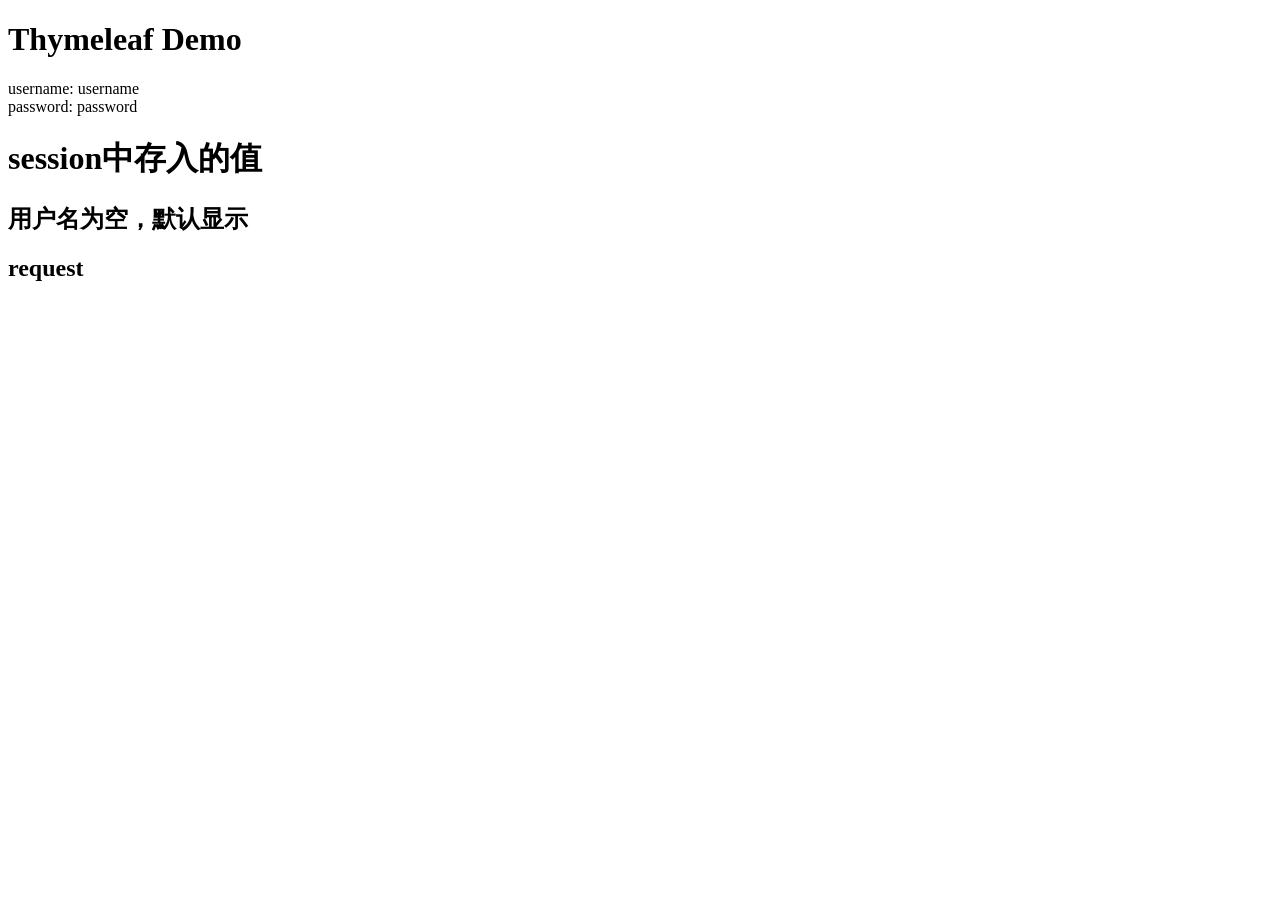
==== demothymeleaf/src/main/resources/templates/index.html @ f9ac34be "add a new project which shows how to user use the template Thymeleaf. it shows that how to get the a" ====
<!DOCTYPE html>
<html lang="en" xmlns:th="http://www.thymeleaf.org">
<head>
    <meta charset="UTF-8">
    <title>Thymeleaf</title>
</head>
<body>
<h1>Thymeleaf Demo</h1>
username:
<text th:text="${user.username}">username</text>
<br>
password:
<text th:text="${user.password}">password</text>

<div>
    <h1 th:text="${session.hello}"> session中存入的值</h1>
    <h2 th:text="${#request.getParameter('username')}" th:unless="${#request.getParameter('username') == null}">用户名为空，默认显示</h2>
    <h2 th:text="${#request.getParameter('password')}">request</h2>
</div>
</body>
</html>
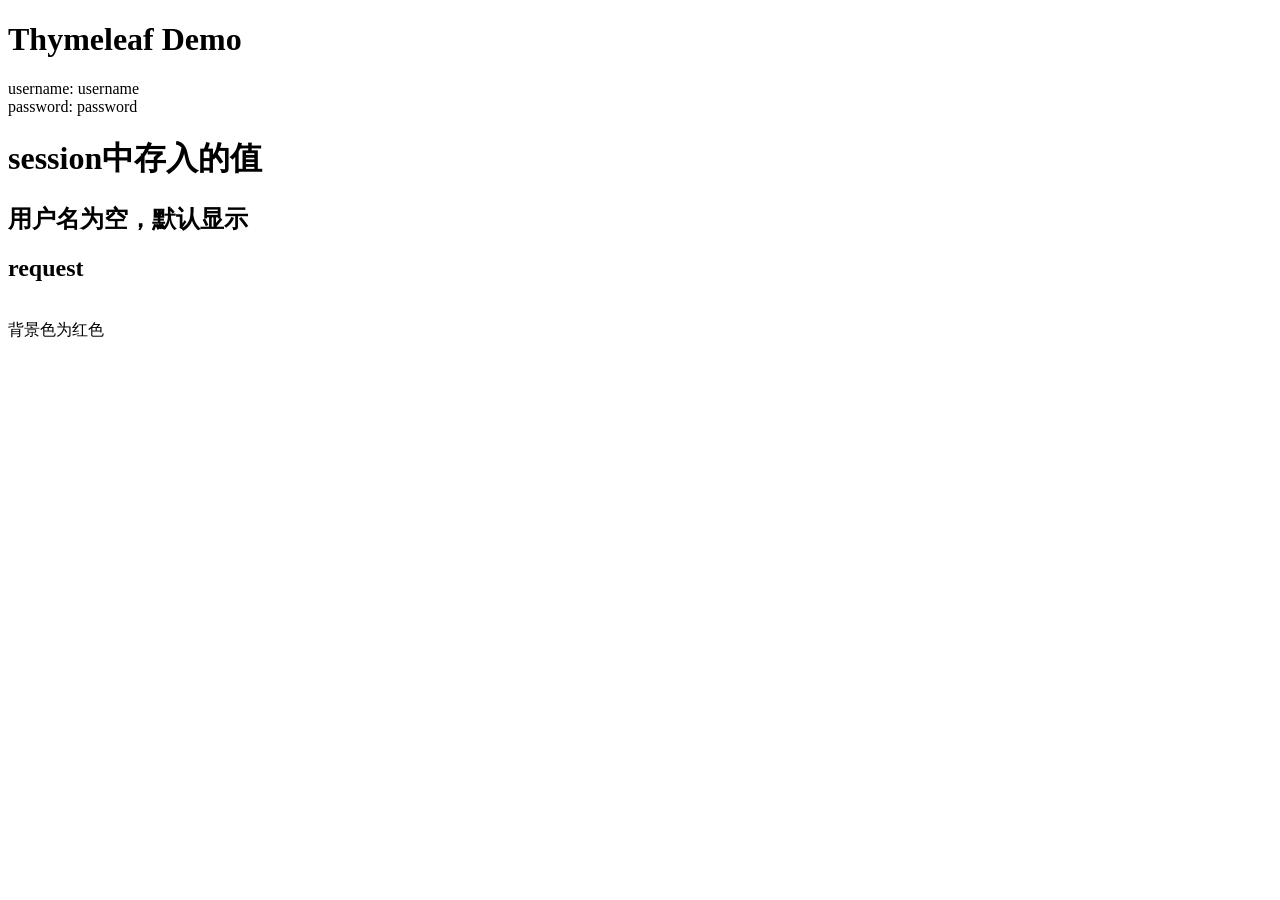
==== commit 23aa543b: "测试thymeleaf下加载css文件和图片 Signed-off-by: yuanyao <yuanyaosmile@gmail.ocm>" ====
--- a/demothymeleaf/src/main/resources/templates/index.html
+++ b/demothymeleaf/src/main/resources/templates/index.html
@@ -3,6 +3,7 @@
 <head>
     <meta charset="UTF-8">
     <title>Thymeleaf</title>
+    <link th:href="@{/css/style.css}" rel="stylesheet" type="text/css" />
 </head>
 <body>
 <h1>Thymeleaf Demo</h1>
@@ -17,5 +18,12 @@
     <h2 th:text="${#request.getParameter('username')}" th:unless="${#request.getParameter('username') == null}">用户名为空，默认显示</h2>
     <h2 th:text="${#request.getParameter('password')}">request</h2>
 </div>
+
+<div>
+    <img th:src="@{/img/11.jpg}">
+</div>
+
+<div class="divcss5">背景色为红色</div>
+
 </body>
 </html>
